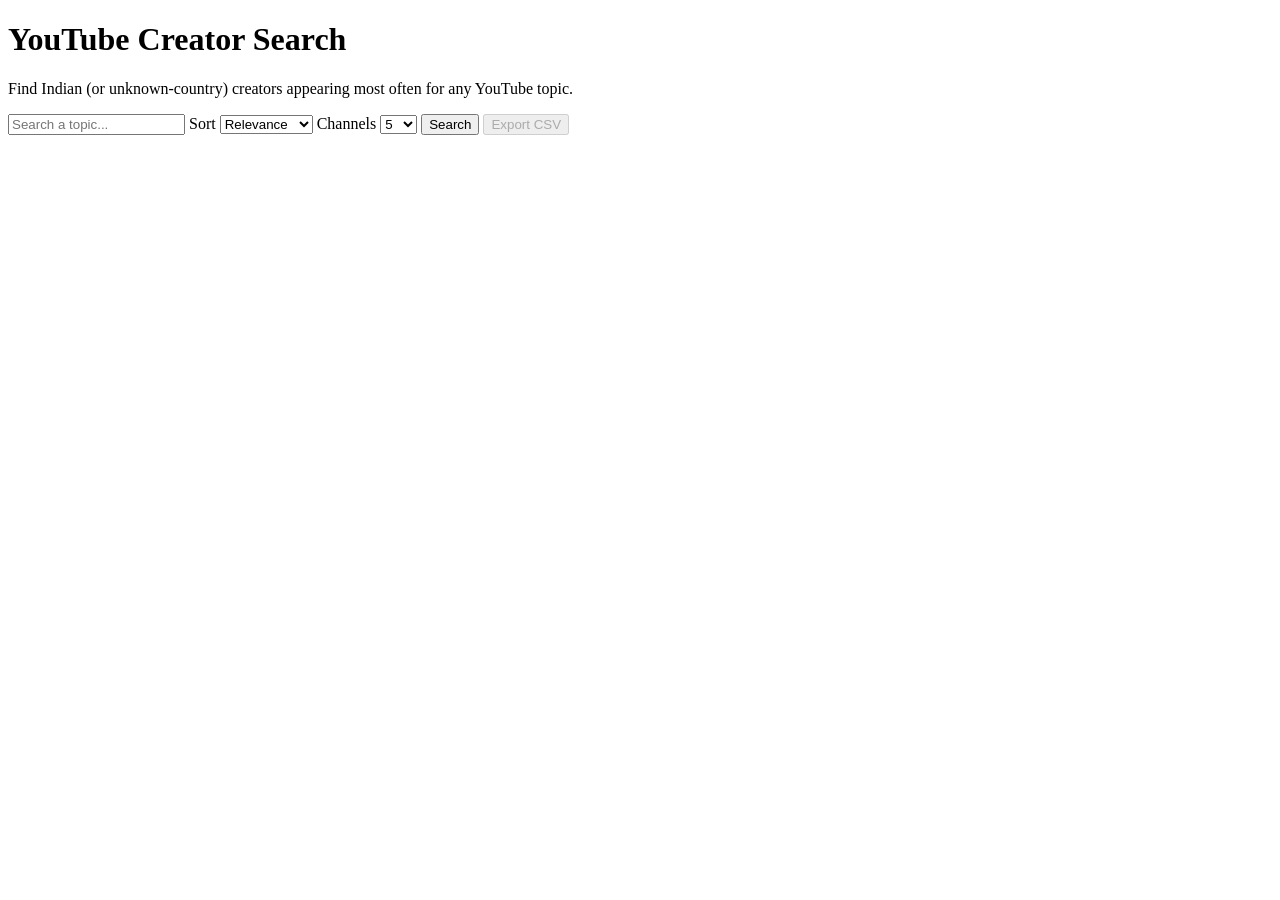
==== app/templates/index.html @ af73a9c2 "INIT: flattend code" ====
<!DOCTYPE html>
<html lang="en">
  <head>
    <meta charset="UTF-8" />
    <meta name="viewport" content="width=device-width, initial-scale=1.0" />
    <title>YouTube Creator Search</title>
    <link rel="stylesheet" href="/static/css/app.css" />
  </head>
  <body>
    <main class="container">
      <header class="header">
        <h1>YouTube Creator Search</h1>
        <p>
          Find Indian (or unknown-country) creators appearing most often for any
          YouTube topic.
        </p>
      </header>

      <form id="search-form" class="search-form" autocomplete="off">
        <input
          id="search-input"
          type="text"
          name="q"
          placeholder="Search a topic..."
          aria-label="Search topic"
          required
        />
        <label class="control">
          <span>Sort</span>
          <select id="sort-select" aria-label="Sort by">
            <option value="relevance" selected>Relevance</option>
            <option value="subscribers">Subscribers</option>
            <option value="views">Views</option>
          </select>
        </label>
        <label class="control">
          <span>Channels</span>
          <select id="limit-select" aria-label="Number of channels">
            <option value="5" selected>5</option>
            <option value="10">10</option>
            <option value="15">15</option>
          </select>
        </label>
        <button id="search-button" type="submit">Search</button>
        <button id="export-button" type="button" disabled>Export CSV</button>
      </form>

      <section id="status" class="status" hidden></section>
      <section id="results" class="results" hidden></section>
    </main>
    <script src="/static/js/app.js"></script>
  </body>
</html>
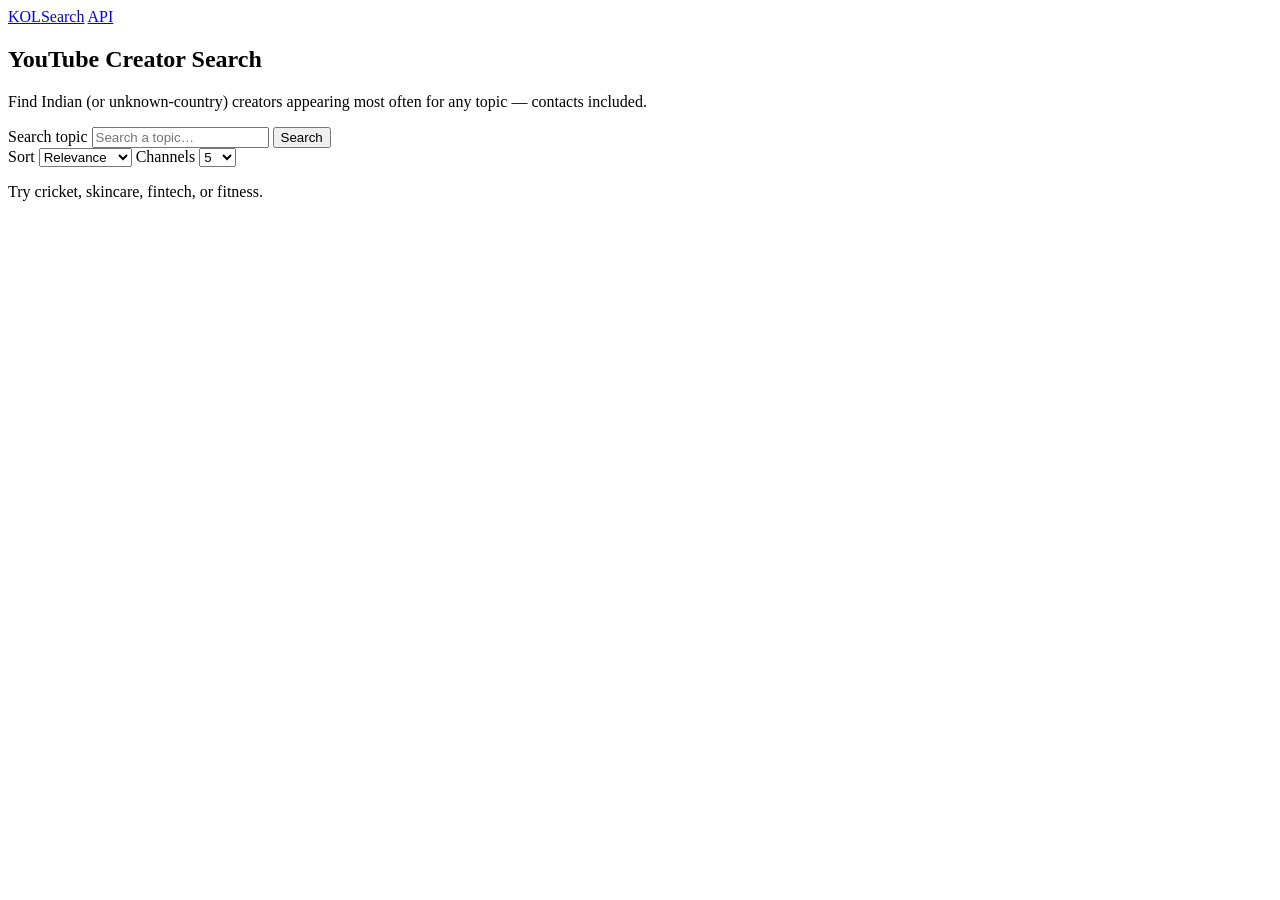
==== commit ad68c63b: "Update Vercel configuration by adding new entrypoint in pyproject.toml and modifying vercel.json to " ====
--- a/app/templates/index.html
+++ b/app/templates/index.html
@@ -3,51 +3,76 @@
   <head>
     <meta charset="UTF-8" />
     <meta name="viewport" content="width=device-width, initial-scale=1.0" />
-    <title>YouTube Creator Search</title>
+    <title>KOL Search — YouTube Creator Search</title>
+    <link rel="preconnect" href="https://fonts.googleapis.com" />
+    <link rel="preconnect" href="https://fonts.gstatic.com" crossorigin />
+    <link
+      href="https://fonts.googleapis.com/css2?family=IBM+Plex+Sans:wght@400;500;600&family=Syne:wght@600;700;800&display=swap"
+      rel="stylesheet"
+    />
     <link rel="stylesheet" href="/static/css/app.css" />
   </head>
   <body>
+    <div class="atmosphere" aria-hidden="true"></div>
+
+    <header class="topbar">
+      <a class="wordmark" href="/">KOL<span>Search</span></a>
+      <a class="topbar-link" href="/docs" target="_blank" rel="noopener noreferrer"
+        >API</a
+      >
+    </header>
+
     <main class="container">
-      <header class="header">
-        <h1>YouTube Creator Search</h1>
-        <p>
+      <section class="hero">
+        <h1 class="hero-title">YouTube Creator Search</h1>
+        <p class="hero-sub">
           Find Indian (or unknown-country) creators appearing most often for any
-          YouTube topic.
+          topic — contacts included.
         </p>
-      </header>
+      </section>
 
-      <form id="search-form" class="search-form" autocomplete="off">
-        <input
-          id="search-input"
-          type="text"
-          name="q"
-          placeholder="Search a topic..."
-          aria-label="Search topic"
-          required
-        />
-        <label class="control">
-          <span>Sort</span>
-          <select id="sort-select" aria-label="Sort by">
-            <option value="relevance" selected>Relevance</option>
-            <option value="subscribers">Subscribers</option>
-            <option value="views">Views</option>
-          </select>
-        </label>
-        <label class="control">
-          <span>Channels</span>
-          <select id="limit-select" aria-label="Number of channels">
-            <option value="5" selected>5</option>
-            <option value="10">10</option>
-            <option value="15">15</option>
-          </select>
-        </label>
-        <button id="search-button" type="submit">Search</button>
-        <button id="export-button" type="button" disabled>Export CSV</button>
+      <form id="search-form" class="search-shell" autocomplete="off">
+        <div class="search-row">
+          <label class="sr-only" for="search-input">Search topic</label>
+          <input
+            id="search-input"
+            type="text"
+            name="q"
+            placeholder="Search a topic…"
+            aria-label="Search topic"
+            required
+          />
+          <button id="search-button" class="btn btn-primary" type="submit">
+            Search
+          </button>
+        </div>
+        <div class="search-controls">
+          <label class="control">
+            <span>Sort</span>
+            <select id="sort-select" aria-label="Sort by">
+              <option value="relevance" selected>Relevance</option>
+              <option value="subscribers">Subscribers</option>
+              <option value="views">Views</option>
+            </select>
+          </label>
+          <label class="control">
+            <span>Channels</span>
+            <select id="limit-select" aria-label="Number of channels">
+              <option value="5" selected>5</option>
+              <option value="10">10</option>
+              <option value="15">15</option>
+            </select>
+          </label>
+        </div>
+        <p class="search-hint" id="idle-hint">
+          Try cricket, skincare, fintech, or fitness.
+        </p>
       </form>
 
       <section id="status" class="status" hidden></section>
       <section id="results" class="results" hidden></section>
     </main>
+
     <script src="/static/js/app.js"></script>
   </body>
 </html>
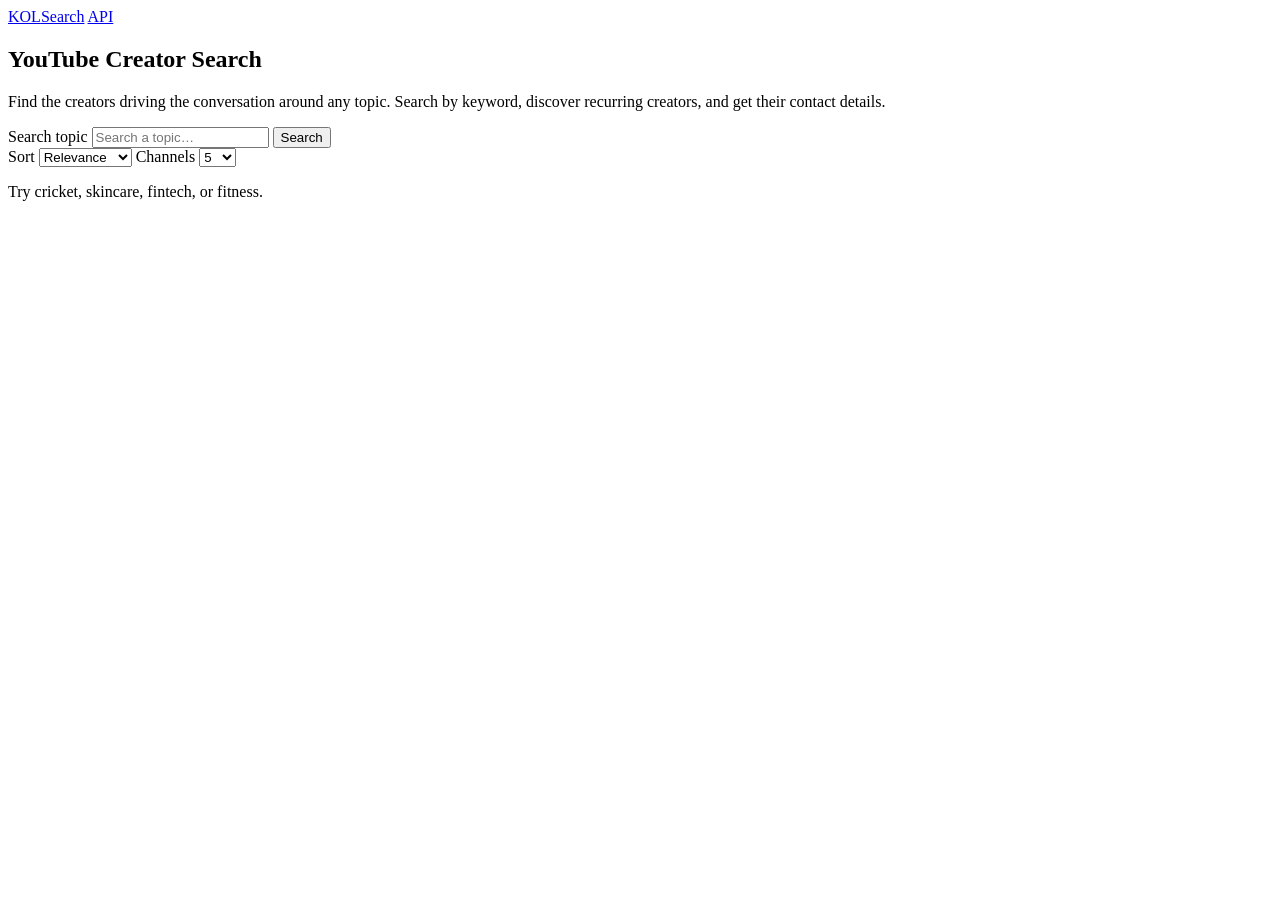
==== commit cdb41d7c: "Add loading and empty state indicators for contact details in the creator search feature. - Introduc" ====
--- a/app/templates/index.html
+++ b/app/templates/index.html
@@ -26,8 +26,8 @@
       <section class="hero">
         <h1 class="hero-title">YouTube Creator Search</h1>
         <p class="hero-sub">
-          Find Indian (or unknown-country) creators appearing most often for any
-          topic — contacts included.
+          Find the creators driving the conversation around any topic.
+Search by keyword, discover recurring creators, and get their contact details.
         </p>
       </section>
 
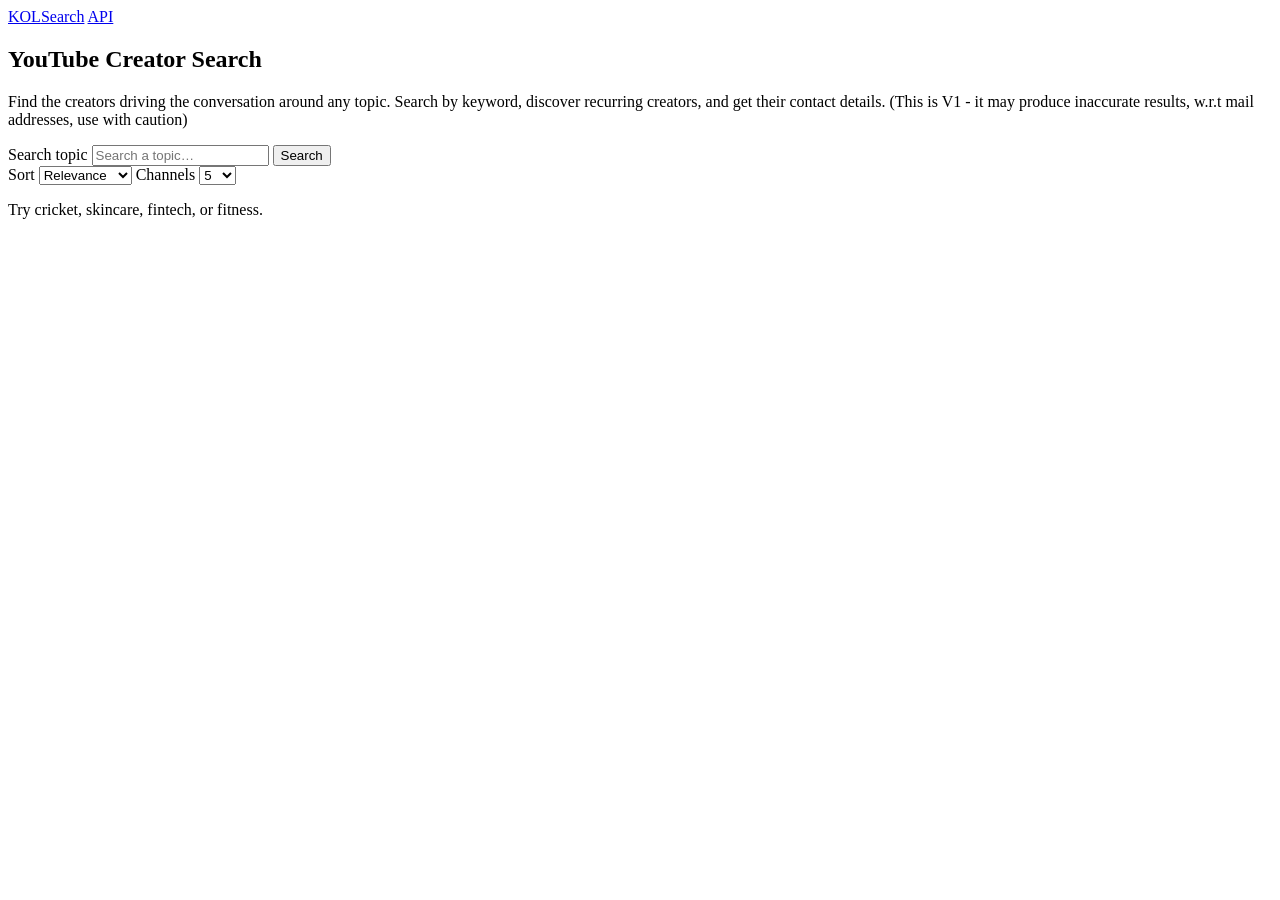
==== commit 87e14814: "small fix" ====
--- a/app/templates/index.html
+++ b/app/templates/index.html
@@ -28,6 +28,8 @@
         <p class="hero-sub">
           Find the creators driving the conversation around any topic.
 Search by keyword, discover recurring creators, and get their contact details.
+(This is V1 - it may produce inaccurate results, w.r.t mail addresses,
+use with caution)
         </p>
       </section>
 
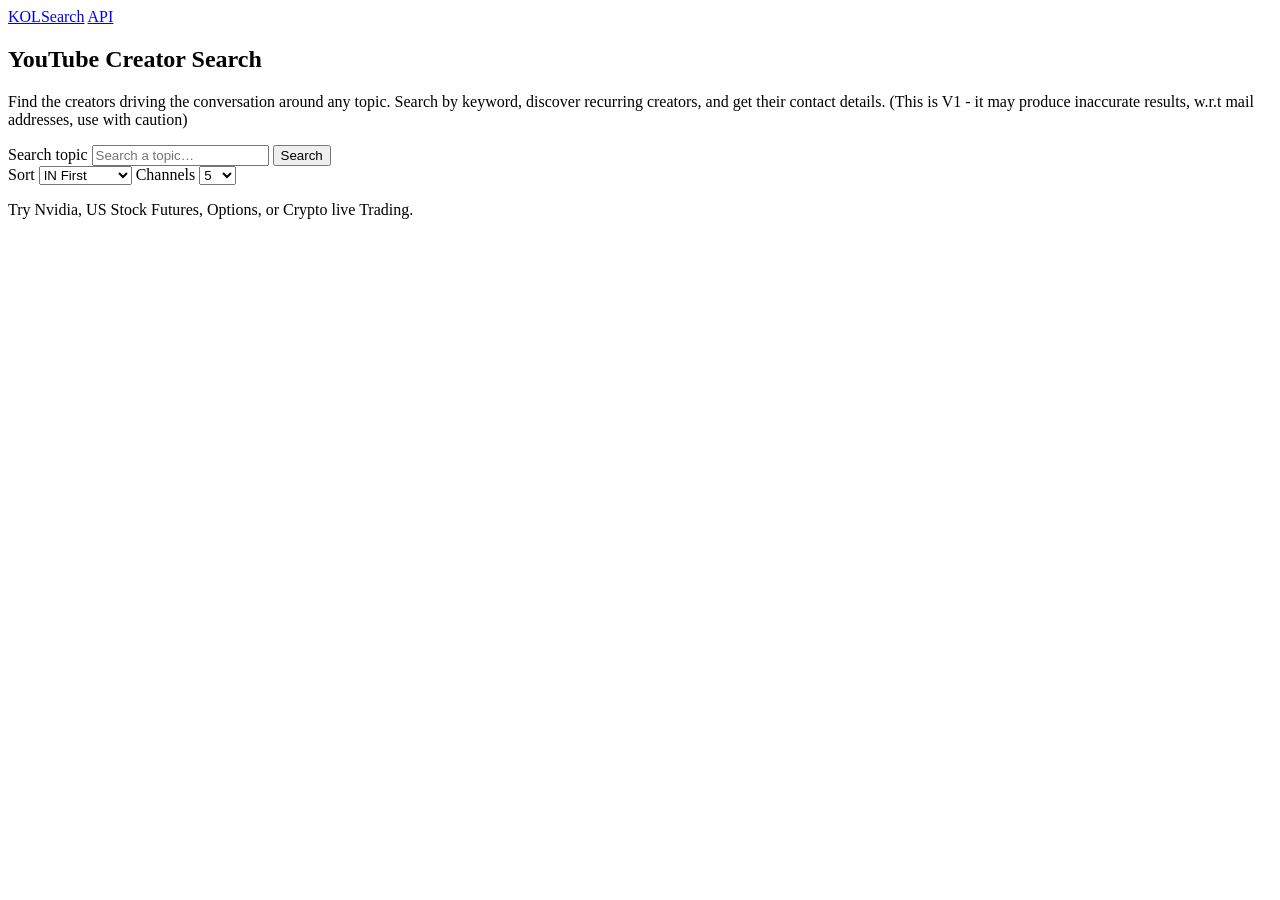
==== commit b2d306f7: "UPDATE: Country level sorting fix" ====
--- a/app/templates/index.html
+++ b/app/templates/index.html
@@ -52,7 +52,8 @@
           <label class="control">
             <span>Sort</span>
             <select id="sort-select" aria-label="Sort by">
-              <option value="relevance" selected>Relevance</option>
+              <option value="in_first" selected>IN First</option>
+              <option value="relevance">Relevance</option>
               <option value="subscribers">Subscribers</option>
               <option value="views">Views</option>
             </select>
@@ -67,7 +68,7 @@
           </label>
         </div>
         <p class="search-hint" id="idle-hint">
-          Try cricket, skincare, fintech, or fitness.
+          Try Nvidia, US Stock Futures, Options, or Crypto live Trading.
         </p>
       </form>
 
